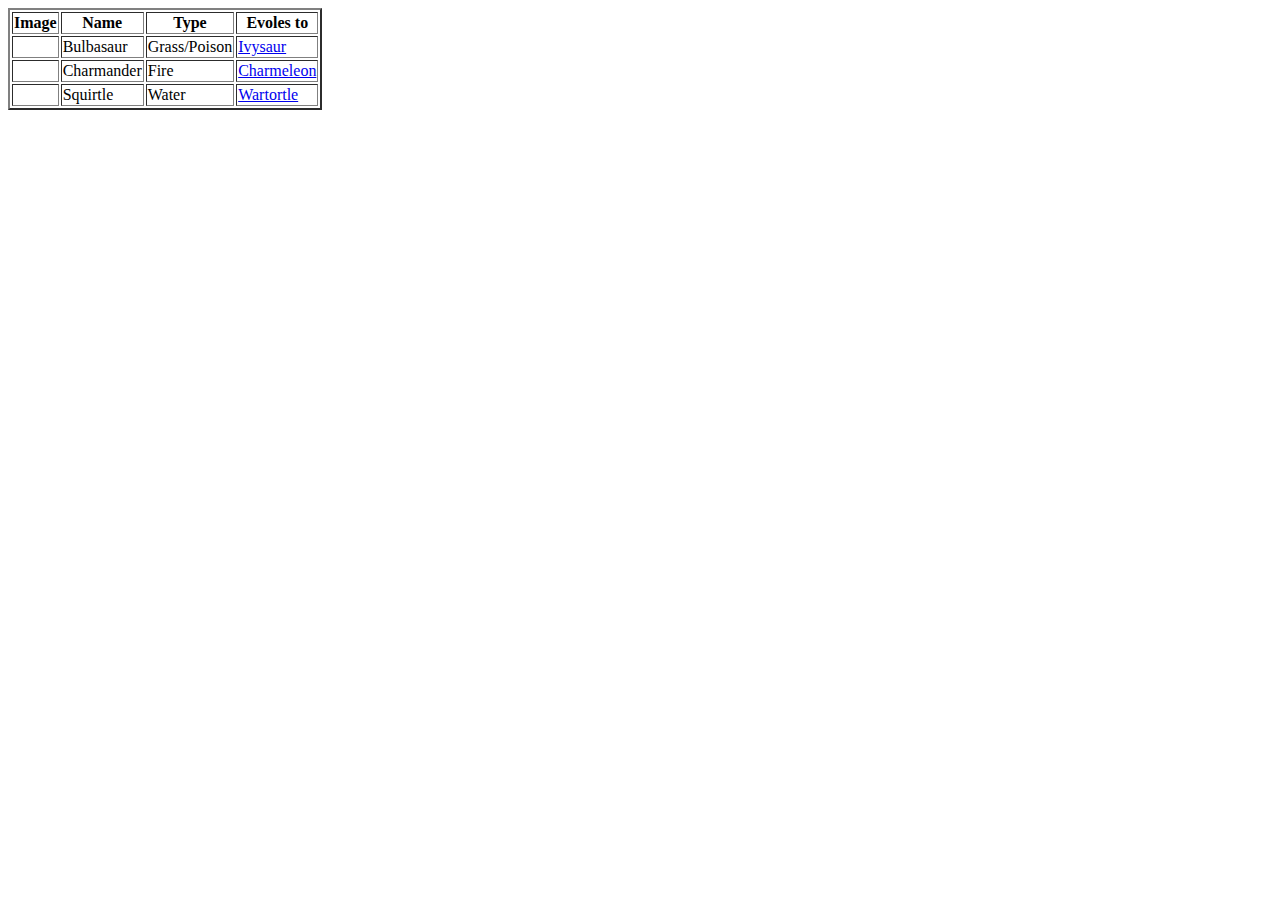
==== w02/pokemon.html @ 01a193e2 "Inital commit" ====
<!DOCTYPE html>
<html lang="en">
<head>
    <meta charset="UTF-8">
    <meta http-equiv="X-UA-Compatible" content="IE=edge">
    <meta name="viewport" content="width=device-width, initial-scale=1.0">
    <title>Pokemon</title>
</head>
<body>
    <div>
        <table>
            <table border=2>
                <tr>
                    <th> Image </th>
                    <th> Name </th>
                    <th> Type </th>
                    <th> Evoles to </th>
                </tr>
                <tr>
                    <td>
                        <img src="http://img4.wikia.nocookie.net/__cb20140328190757/pokemon/images/thumb/2/21/001Bulbasaur.png/200px-001Bulbasaur.png" alt="">
                    </td>
                    <td>
	                    Bulbasaur
                    </td>
                    <td>
                        Grass/Poison
                    </td>
                    <td>
                        <a href="http://pokemon.wikia.com/wiki/Ivysaur">Ivysaur</a>
                    </td>
                </tr>
                <tr>
                    <td>
                        <img src="http://img4.wikia.nocookie.net/__cb20140724195345/pokemon/images/thumb/7/73/004Charmander.png/200px-004Charmander.png" alt="">
                    </td>
                    <td>
                        Charmander
                    </td>
                    <td>
                        Fire
                    </td>
                    <td>
                        <a href="http://pokemon.wikia.com/wiki/Charmeleon">Charmeleon</a>
                    </td>
                </tr>
                <tr>
                    <td>
                        <img src="http://img1.wikia.nocookie.net/__cb20140328191525/pokemon/images/thumb/3/39/007Squirtle.png/200px-007Squirtle.png" alt="">
                    </td>
                    <td>
                        Squirtle
                    </td>
                    <td>
                        Water
                    </td>
                    <td>
                        <a href="http://pokemon.wikia.com/wiki/Wartortle">Wartortle</a>
                    </td>
                </tr>
            </table>
        </table>
    </div>
</body>
</html>
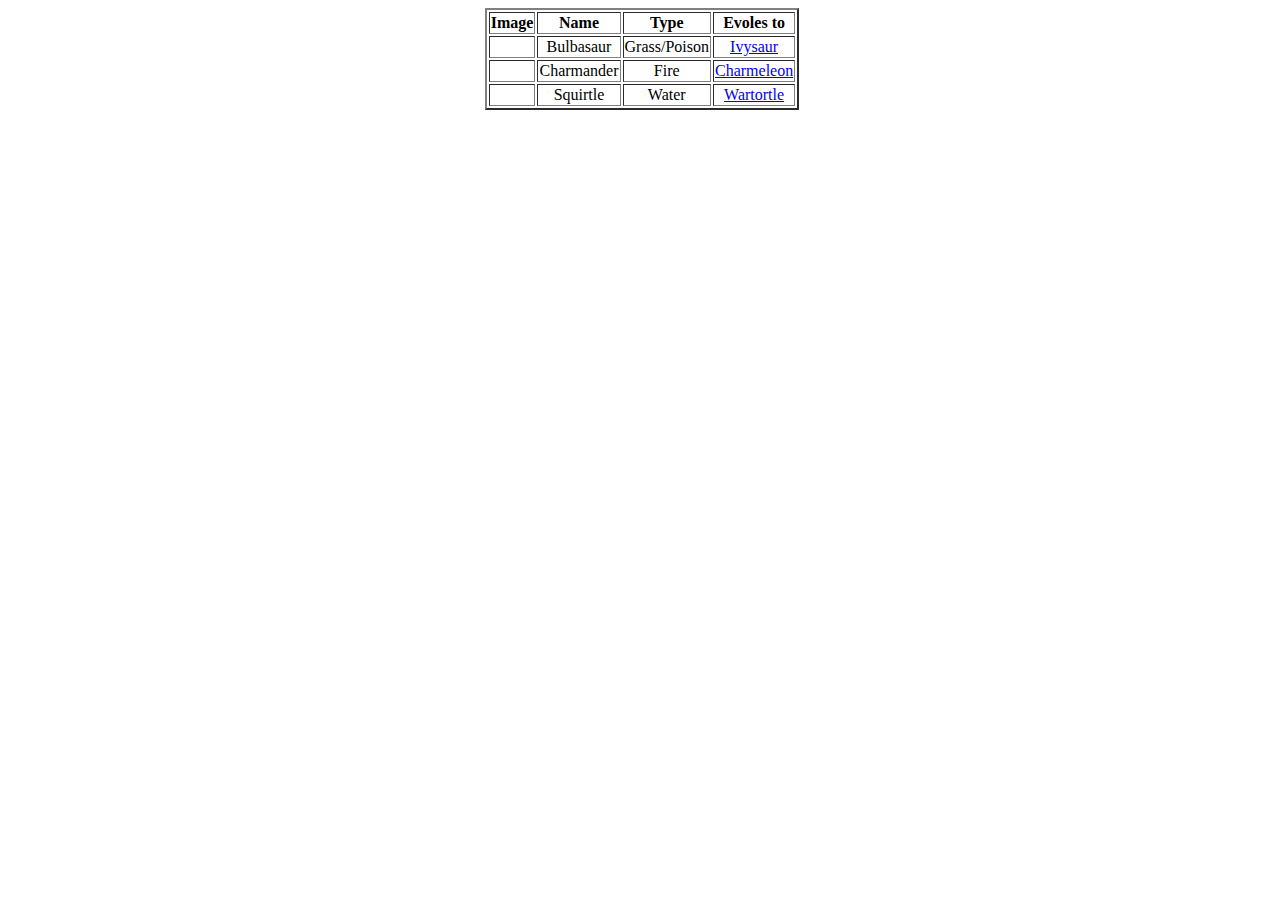
==== commit 06955969: "add markdown files" ====
--- a/w02/pokemon.html
+++ b/w02/pokemon.html
@@ -5,9 +5,21 @@
     <meta http-equiv="X-UA-Compatible" content="IE=edge">
     <meta name="viewport" content="width=device-width, initial-scale=1.0">
     <title>Pokemon</title>
+    <style>
+        .container{
+            display: flex;
+            justify-content: center;
+            align-items: center;
+        }
+
+        th,
+        td{
+            text-align: center;
+        }
+    </style>
 </head>
 <body>
-    <div>
+    <div class ="container">
         <table>
             <table border=2>
                 <tr>
